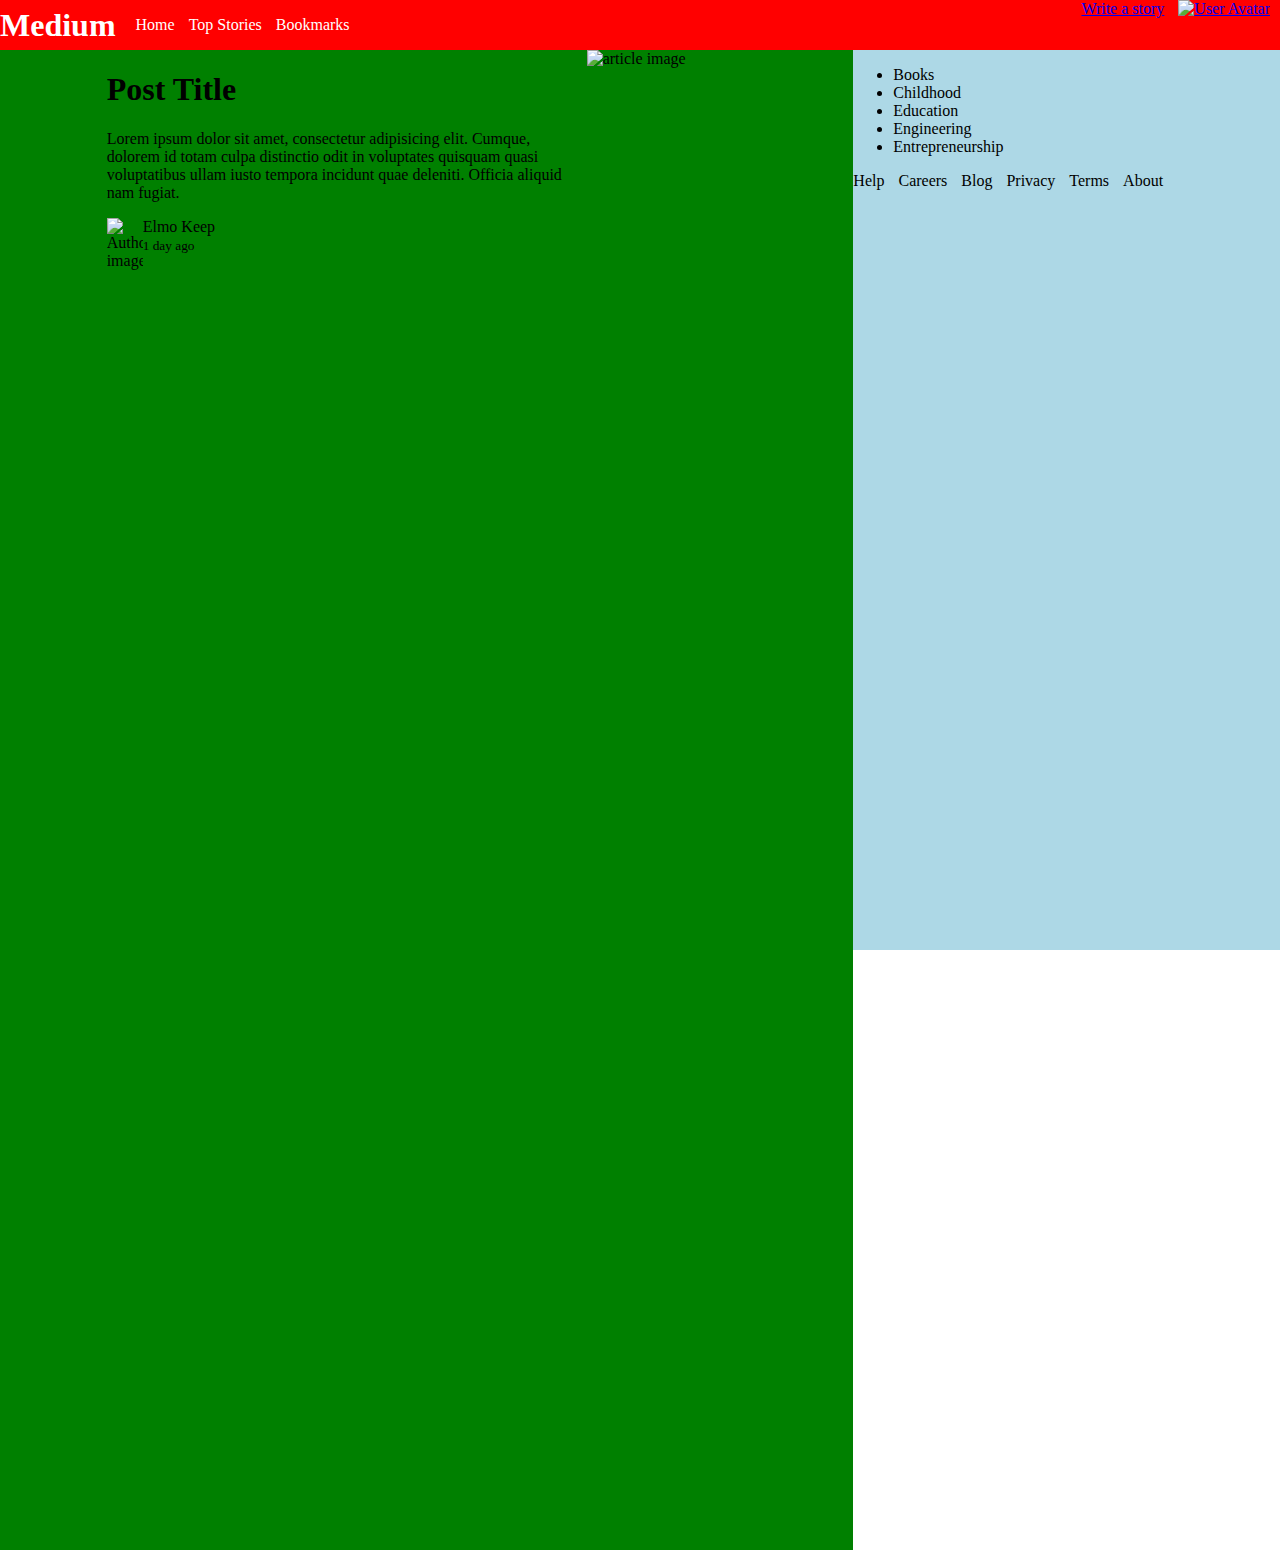
==== in-class/index.html @ ae77b9c3 "Add in-class code for February 2015 cohort" ====
<!DOCTYPE html>
<html lang="en">
  <head>
    <meta charset="UTF-8">
    <title>Layout &amp; Grid</title>
    <link rel="stylesheet" href="styles.css">
  </head>
  <body>
    <header class="site-title-bar">
      <h1 class="logo">Medium</h1>
      <nav class="nav-site">
        <ul class="list-inline">
          <li>Home</li>
          <li>Top Stories</li>
          <li>Bookmarks</li>
        </ul>
      </nav>
      <ul class="site-actions list-inline">
        <li>
          <a href="#">Write a story</a>
        </li>
        <li>
          <a href="#">
            <img src="http://fillmurray.com/36/36" alt="User Avatar">
          </a>
        </li>
      </ul>
    </header>

    <main class="site-content">
      <article class="post">
        <div class="post-summary">
          <h1 class="post-summary-title">Post Title</h1>
          <p class="post-summary-excerpt">
            Lorem ipsum dolor sit amet, consectetur adipisicing elit. Cumque, dolorem id totam culpa distinctio odit in voluptates quisquam quasi voluptatibus ullam iusto tempora incidunt quae deleniti. Officia aliquid nam fugiat.
          </p>
          <div class="post-summary-metadata">
            <img src="http://fillmurray.com/36/36" alt="Author image">
            <div class="post-summary-details">
              <p class="post-author">Elmo Keep</p>
              <small class="post-timing">1 day ago</small>
            </div>
          </div>
        </div>
        <figure class="post-image">
          <img src="http://placehold.it/140x120" alt="article image">
        </figure>
      </article>
    </main>

    <aside class="sidebar">
      <ul class="tags">
        <li class="tag">Books</li>
        <li class="tag">Childhood</li>
        <li class="tag">Education</li>
        <li class="tag">Engineering</li>
        <li class="tag">Entrepreneurship</li>
      </ul>

      <footer class="site-footer">
        <nav class="nav-footer">
          <ul class="list-inline">
            <li>Help</li>
            <li>Careers</li>
            <li>Blog</li>
            <li>Privacy</li>
            <li>Terms</li>
            <li>About</li>
          </ul>
        </nav>
      </footer>
    </aside>
  </body>
</html>
---- in-class/styles.css ----
header.site-title-bar {
    background-color: red;
}

main.site-content {
    background-color: green;
    /* margin: 50px auto 0; */
    width: 66.66666%;
    margin-top: 50px;
    height: 1500px;
}

aside.sidebar {
    background-color: lightblue;
    position: fixed;
    right: 0;
    top: 50px;
    width: 33.333333%;
    height: 100%;
}

body {
    margin: 0;
    padding: 0;
}

header.site-title-bar {
    position: fixed;
    top: 0;
    left: 0;
    width: 100%;
    height: 50px;
    color: white;
}

.list-inline {
    margin: 0;
    padding: 0;
    list-style-type: none;
}

.list-inline > li {
    display: inline-block;
    margin-right: 10px;
}

.logo {
    float: left;
    margin: 0;
    line-height: 50px;
}

.nav-site {
    float: left;
    line-height: 50px;
    margin-left: 20px;
}

.site-actions {
    float: right;
}

.post {
    width: 75%;
    margin: 0 auto 20px;
}

.post-summary {
    float: left;
    width: 75%;
    overflow: auto;
}

.post-image {
    float: left;
    width: 25%;
    margin: 0;
    padding: 0;
}

.post-summary-metadata > img {
    float: left;
    width: 36px;
}

.post-summary-details {
    float: left;
    width: 90%;
}

.post-author {
    margin: 0;
}

.post {
    overflow: auto;
}
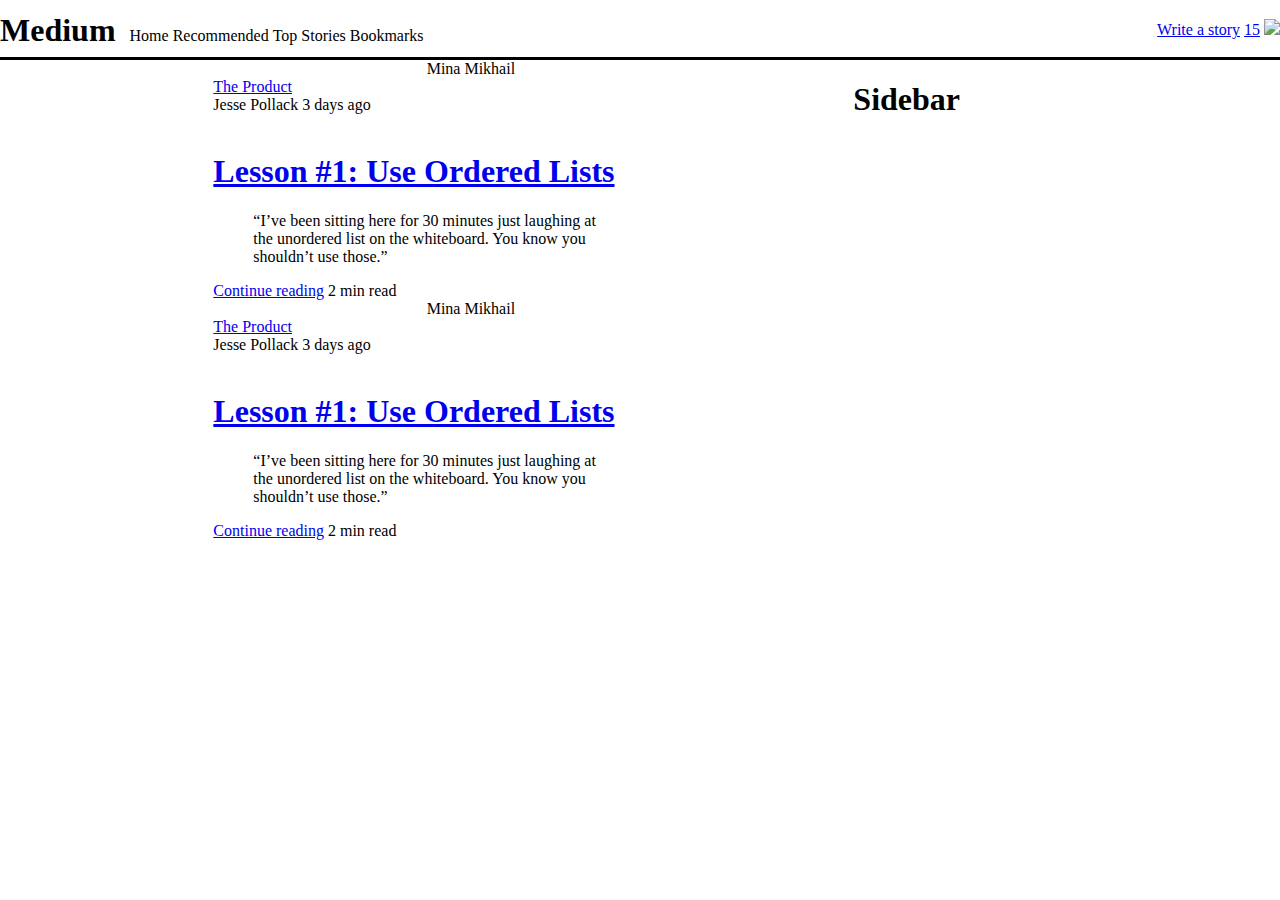
==== commit ca9cb8a6: "Add in-class code for May 2015 cohort" ====
--- a/in-class/index.html
+++ b/in-class/index.html
@@ -2,73 +2,98 @@
 <html lang="en">
   <head>
     <meta charset="UTF-8">
-    <title>Layout &amp; Grid</title>
+    <title>Layout & Grid</title>
     <link rel="stylesheet" href="styles.css">
   </head>
   <body>
-    <header class="site-title-bar">
-      <h1 class="logo">Medium</h1>
-      <nav class="nav-site">
-        <ul class="list-inline">
-          <li>Home</li>
-          <li>Top Stories</li>
-          <li>Bookmarks</li>
-        </ul>
-      </nav>
-      <ul class="site-actions list-inline">
-        <li>
-          <a href="#">Write a story</a>
-        </li>
-        <li>
-          <a href="#">
-            <img src="http://fillmurray.com/36/36" alt="User Avatar">
-          </a>
-        </li>
-      </ul>
-    </header>
-
-    <main class="site-content">
-      <article class="post">
-        <div class="post-summary">
-          <h1 class="post-summary-title">Post Title</h1>
-          <p class="post-summary-excerpt">
-            Lorem ipsum dolor sit amet, consectetur adipisicing elit. Cumque, dolorem id totam culpa distinctio odit in voluptates quisquam quasi voluptatibus ullam iusto tempora incidunt quae deleniti. Officia aliquid nam fugiat.
-          </p>
-          <div class="post-summary-metadata">
-            <img src="http://fillmurray.com/36/36" alt="Author image">
-            <div class="post-summary-details">
-              <p class="post-author">Elmo Keep</p>
-              <small class="post-timing">1 day ago</small>
-            </div>
-          </div>
-        </div>
-        <figure class="post-image">
-          <img src="http://placehold.it/140x120" alt="article image">
-        </figure>
-      </article>
-    </main>
-
-    <aside class="sidebar">
-      <ul class="tags">
-        <li class="tag">Books</li>
-        <li class="tag">Childhood</li>
-        <li class="tag">Education</li>
-        <li class="tag">Engineering</li>
-        <li class="tag">Entrepreneurship</li>
-      </ul>
-
-      <footer class="site-footer">
-        <nav class="nav-footer">
-          <ul class="list-inline">
-            <li>Help</li>
-            <li>Careers</li>
-            <li>Blog</li>
-            <li>Privacy</li>
-            <li>Terms</li>
-            <li>About</li>
+    <header class="page-header">
+      <div class="page-header-group">
+        <h1 class="logo">Medium</h1>
+        <nav class="page-nav">
+          <ul>
+            <li>Home</li>
+            <li>Recommended</li>
+            <li>Top Stories</li>
+            <li>Bookmarks</li>
           </ul>
         </nav>
-      </footer>
-    </aside>
+      </div>
+
+      <div class="page-actions">
+        <a href="#" class="new-story rounded-button">Write a story</a>
+        <a href="#" class="follower-count rounded-button">15</a>
+        <a href="#">
+          <img src="http://fillmurray.com/32/32">
+        </a>
+      </div>
+    </header>
+    <div class="page-content-container">
+      <main class="page-content">
+        <article class="post">
+          <header class="post-metadata">
+            <div class="post-author">
+              <img src="http://placehold.it/32x32" alt="" class="post-author-image">
+              <div class="post-author-content">
+                <a href="#" class="post-author-link">The Product</a>
+                <div class="post-author-details">
+                  <span class="post-author-name">Jesse Pollack</span>
+                  <span class="post-author-timeago">3 days ago</span>
+                </div>
+              </div>
+            </div>
+            <div class="post-follower">
+              Mina Mikhail
+            </div>
+          </header>
+          <figure class="post-feature-image">
+            <img src="http://placecage.com/1600/900" alt="">
+          </figure>
+          <h1 class="post-title">
+            <a href="#">Lesson #1: Use Ordered Lists</a>
+          </h1>
+          <blockquote>
+            “I’ve been sitting here for 30 minutes just laughing at the unordered list on the whiteboard. You know you shouldn’t use those.”
+          </blockquote>
+          <footer>
+            <a href="#" class="post-readmore">Continue reading</a>
+            <span>2 min read</span>
+          </footer>
+        </article>
+
+        <article class="post">
+          <header class="post-metadata">
+            <div class="post-author">
+              <img src="http://placehold.it/32x32" alt="" class="post-author-image">
+              <div class="post-author-content">
+                <a href="#" class="post-author-link">The Product</a>
+                <div class="post-author-details">
+                  <span class="post-author-name">Jesse Pollack</span>
+                  <span class="post-author-timeago">3 days ago</span>
+                </div>
+              </div>
+            </div>
+            <div class="post-follower">
+              Mina Mikhail
+            </div>
+          </header>
+          <figure class="post-feature-image">
+            <img src="http://placecage.com/1600/900" alt="">
+          </figure>
+          <h1 class="post-title">
+            <a href="#">Lesson #1: Use Ordered Lists</a>
+          </h1>
+          <blockquote>
+            “I’ve been sitting here for 30 minutes just laughing at the unordered list on the whiteboard. You know you shouldn’t use those.”
+          </blockquote>
+          <footer>
+            <a href="#" class="post-readmore">Continue reading</a>
+            <span>2 min read</span>
+          </footer>
+        </article>
+      </main>
+      <aside class="page-sidebar">
+        <h1>Sidebar</h1>
+      </aside>
+    </div>
   </body>
 </html>--- a/in-class/styles.css
+++ b/in-class/styles.css
@@ -1,97 +1,96 @@
-header.site-title-bar {
-    background-color: red;
-}
-
-main.site-content {
-    background-color: green;
-    /* margin: 50px auto 0; */
-    width: 66.66666%;
-    margin-top: 50px;
-    height: 1500px;
-}
-
-aside.sidebar {
-    background-color: lightblue;
-    position: fixed;
-    right: 0;
-    top: 50px;
-    width: 33.333333%;
-    height: 100%;
+*, *:before, *:after {
+    box-sizing: border-box;
 }
 
 body {
     margin: 0;
-    padding: 0;
 }
 
-header.site-title-bar {
-    position: fixed;
-    top: 0;
-    left: 0;
-    width: 100%;
-    height: 50px;
-    color: white;
+.page-content-container {
+    padding-top: 60px;
 }
 
-.list-inline {
+figure {
+    margin: 0;
+}
+
+img {
+    max-width: 100%;
+}
+
+.post-follower {
+    float: right;
+    width: 50%;
+}
+
+.post-author {
+    float: left;
+    width: 50%;
+}
+
+.post-metadata {
+    overflow: auto;
+}
+
+.page-header {
+    position: fixed;
+    width: 100%;
+    background-color: white;
+    border-bottom: 3px solid black;
+    height: 60px;
+}
+
+.page-content {
+    float: left;
+    width: 66.6666666%;
+}
+
+.page-header {
+    /* background-color: orange; */
+}
+
+.page-header-group {
+    float: left;
+    width: 50%;
+}
+
+.page-actions {
+    float: right;
+    width: 50%;
+    text-align: right;
+    line-height: 60px;
+}
+
+h1.logo {
+    margin: 0;
+    display: inline-block;
+    line-height: 60px;
+}
+
+.page-nav > ul {
     margin: 0;
     padding: 0;
     list-style-type: none;
+    display: inline-block;
 }
 
-.list-inline > li {
+.page-nav > ul > li {
     display: inline-block;
-    margin-right: 10px;
 }
 
-.logo {
-    float: left;
-    margin: 0;
-    line-height: 50px;
+.page-nav {
+    display: inline-block;
+    margin: 0 10px;
 }
 
-.nav-site {
-    float: left;
-    line-height: 50px;
-    margin-left: 20px;
+article.post {
+    width: 50%;
+    min-width: 320px;
+    margin: auto;
 }
 
-.site-actions {
-    float: right;
-}
 
-.post {
-    width: 75%;
-    margin: 0 auto 20px;
-}
-
-.post-summary {
+.page-sidebar {
     float: left;
-    width: 75%;
-    overflow: auto;
-}
-
-.post-image {
-    float: left;
-    width: 25%;
-    margin: 0;
-    padding: 0;
-}
-
-.post-summary-metadata > img {
-    float: left;
-    width: 36px;
-}
-
-.post-summary-details {
-    float: left;
-    width: 90%;
-}
-
-.post-author {
-    margin: 0;
-}
-
-.post {
-    overflow: auto;
+    width: 33.3333333%;
 }